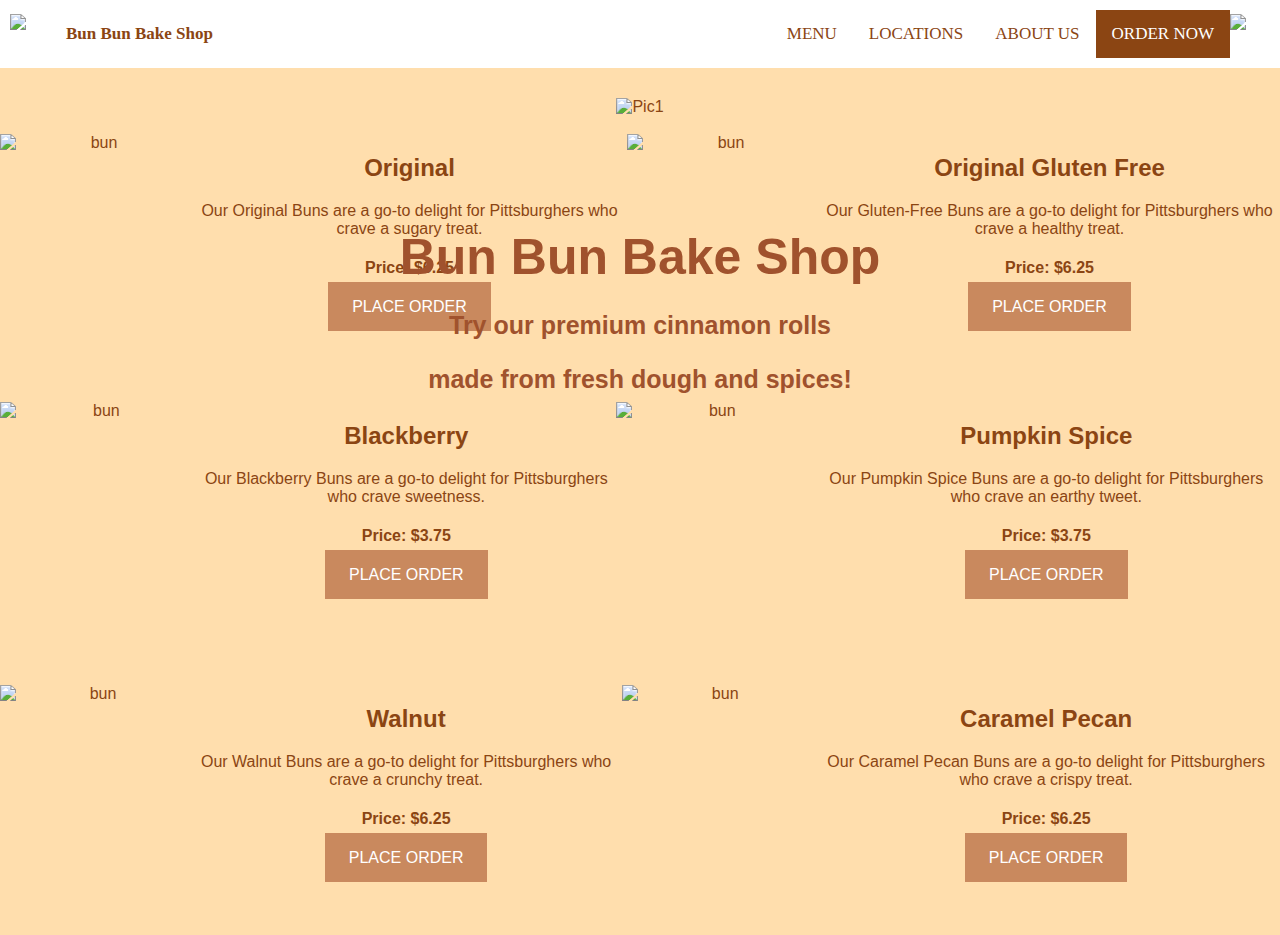
==== MenuPage.html @ 790582b2 "hw6 updates" ====
<!DOCTYPE html>
<html>
	<head>
	<title>Bun Bun Bake Shop</title>
		<meta charset="UTF-8">
	<!-- styles -->
	<link rel = "stylesheet" type ="text/css" href="style.css">
	<script type="text/javascript" src="main.js"></script>
	<!-- fonts -->
	<link href="https://fonts.googleapis.com/css?family=Roboto"
	rel="stylesheet">

	<script>
		var title1 = {
		  price: 6.25,
		  name: "Original",
		  id: "original",
		  description: "Our Original Buns are a go-to delight for Pittsburghers who crave a sugary treat."
		};
	
		var title2 = {
		  price: 6.25,
		  name: "Original Gluten Free",
		  id: "gluten",
		  description: "Our Gluten-Free Buns are a go-to delight for Pittsburghers who crave a healthy treat."
		};

		var title3 = {
		  price: 3.75,
		  name: "Blackberry",
		  id: "blackberry",
		  description: "Our Blackberry Buns are a go-to delight for Pittsburghers who crave sweetness."
		};

		var title4 = {
		  price: 3.75,
		  name: "Pumpkin Spice",
		  id: "pumpkin",
		  description: "Our Pumpkin Spice Buns are a go-to delight for Pittsburghers who crave an earthy tweet."
		};

		var title5 = {
		  price: 6.25,
		  name: "Walnut",
		  id: "walnut",
		  description: "Our Walnut Buns are a go-to delight for Pittsburghers who crave a crunchy treat."
		};

		var title6 = {
		  price: 6.25,
		  name: "Caramel Pecan",
		  id: "pecan",
		  description: "Our Caramel Pecan Buns are a go-to delight for Pittsburghers who crave a crispy treat."
		};

		localStorage.setItem(title1.id, JSON.stringify(title1));
		localStorage.setItem(title2.id, JSON.stringify(title2));
		localStorage.setItem(title3.id, JSON.stringify(title3));
		localStorage.setItem(title4.id, JSON.stringify(title4));
		localStorage.setItem(title5.id, JSON.stringify(title5));
		localStorage.setItem(title6.id, JSON.stringify(title6));
		
	  </script>


	</head>
	<body onload="test123()">
		<header>
			<!-- Navigation Bar -->
			<div class="topnav">	
				<div>
					<img src="logo.png" alt="brand" onclick="window.location.href='HomePage.html';">
					<span class="stylish">Bun Bun Bake Shop</span>
				</div>

				<div class ="things">		
					<a href="MenuPage.html">Menu</a>
					<a href="LocationPage.html">Locations</a>
					<a href="#aboutus">About Us </a>
					<a class="active" href="#home">Order Now</a>
					<img src="cart.png" alt="sh" onclick="window.location.href='ShoppingCart.html';">
				</div>	
			</div>

			</header>

			<!-- Top Info Bar -->

			<div id="container">
				<img src="b1.png" alt="Pic1">
				<div class="content">
					<h1 class="words1">Bun Bun Bake Shop </h1>
					<h3 class="words2">Try our premium cinnamon rolls</h3>
					<h3 class="words2">made from fresh dough and spices!</h3>
				</div>				
			</div>

		
			<!-- List of Menu Items-->

			<!--First Row-->
			<div class="place">
​
				<div class="flex-container">
​
					<div class="flex-container">
						<img src="circle_bun.png" alt ="bun" class="pic"/>
						<div class="flex-vertical-container">
							<!-- <h2 id="demo">Original</h2> -->
							<h2>Original</h2>
							<p>Our Original Buns are a go-to delight for Pittsburghers who crave a sugary treat. </p>
							<h4>Price: $6.25</h4>
							<a id="test" class="choose" href="ItemDetails.html?original">Place Order</a> 

							<!-- <button type="button" id="test" class="button" href="ItemDetails.html?original">Place Order</button>  -->
							<!-- <button type="button" class = "button" onclick="newPage(); myFunction()">Place Order</button> -->

						</div>
					</div>
​
					<div class="flex-container">
						<img src="circle_bun.png" alt ="bun" class="pic"/>
						<div class="flex-vertical-container">
							<h2>Original Gluten Free</h2>
							<p>Our Gluten-Free Buns are a go-to delight for Pittsburghers who crave a healthy treat. </p>
							<h4>Price: $6.25</h4>
							<a id="test" class="choose" href="ItemDetails.html?gluten">Place Order</a> 
						</div>
					</div>
					
					
				</div>

			</div>


			<!--Second Row-->

				​
				<div class="flex-container">
				​
						<div class="flex-container">
							<img src="circle_bun2.png" alt ="bun" class="pic2"/>
							<div class="flex-vertical-container">
								<h2>Blackberry</h2>
								<p>Our Blackberry Buns are a go-to delight for Pittsburghers who crave sweetness. </p>
								<h4>Price: $3.75</h4>
								<a id="test" class="choose" href="ItemDetails.html?blackberry">Place Order</a> 
							</div>
						</div>
				​
						<div class="flex-container">
							<img src="circle_bun2.png" alt ="bun" class="pic2"/>
							<div class="flex-vertical-container">
								<h2>Pumpkin Spice</h2>
								<p>Our Pumpkin Spice Buns are a go-to delight for Pittsburghers who crave an earthy tweet. </p>
								<h4>Price: $3.75</h4>
								<a id="test" class="choose" href="ItemDetails.html?pumpkin">Place Order</a> 
							</div>
						</div>
										
				</div>
				

			<!--Third Row-->
				​
				<div class="flex-container">
				​
						<div class="flex-container">
							<img src="circle_bun.png" alt ="bun" class="pic"/>
							<div class="flex-vertical-container">
								<h2>Walnut</h2>
								<p>Our Walnut Buns are a go-to delight for Pittsburghers who crave a crunchy treat. </p>
								<h4>Price: $6.25</h4>
								<a id="test" class="choose" href="ItemDetails.html?walnut">Place Order</a> 
							</div>
						</div>
				​
						<div class="flex-container">
							<img src="circle_bun.png" alt ="bun" class="pic"/>
							<div class="flex-vertical-container">
								<h2>Caramel Pecan</h2>
								<p>Our Caramel Pecan Buns are a go-to delight for Pittsburghers who crave a crispy treat. </p>
								<h4>Price: $6.25</h4>
								<a id="test" class="choose" href="ItemDetails.html?pecan">Place Order</a> 
								<!-- <button type="button" class = "button" onclick="window.location.href='ItemDetails.html';">Place Order</button> -->
							</div>
						</div>
										
				</div>
					
	</body>
</html>
---- style.css ----
/*********** GENERAL ************/

header {
    text-align: center;
    }
    
    body {
        margin: 0;
        background-color:navajowhite;
    }
    
    .home {
        background-image: url('background.png');
    }
    
    .stylish {
        font-weight: bold;
        color: saddlebrown;
      }
    
    .button {
        background-color: #C9895E;
        color: white;
        padding: 15px 32px;
        display: inline-block;
        border: none;
        border-radius: 20px;
    
    }

    .discount_button {
        background-color: #C9895E;
        color: white;
        padding: 15px 230px;
        display: inline-block;
        border: none;
        border-radius: 5px;
    }

    .input1{
        background-color: #F8F5EE;
        padding: 15px 50px;
        border-radius: 1px;
        border-color: #F8F5EE;
        border: none;

    
    }
    /*********** HEADER ************/
       
    header {
        text-align: center;
        padding: 10px;
        background-color: saddlebrown;
        color: white;
    }
    
    body {
        margin: 0;
        color: saddlebrown;
    }
    
    h1 {
        margin: 0;
    }
    /*********** HOME PAGE ************/
    
    #box{
        width: 100%;
        height: 405px;
        margin-top: 70px; 
        display: flex;
        text-align: center;
        justify-content: center;
        align-items: center;
        line-height: 200%;
    }

      
    #box2{
        height: 405px;
        margin-top: 120px; 
        display: flex;
        text-align: center;
        justify-content: center;
        align-items: center;
        line-height: 200%;
    }

    #box3{
        height: 80px;
        text-align: center;
        justify-content: center;
        align-items: center;
    }

    #box4{
        height: 80px;
        margin-top:75px;
        margin-left: 580px;
        text-align: center;
        justify-content: center;
        align-items: center;
    }
    .square {
        background-color: #ffffff;
        border-radius: 15px;
        border: 20px solid white;
        width: 430px;
        height: 375px;
    }

    .square_s {
        background-color: #ffffff;
        border-radius: 15px;
        border: 20px solid white;
        width: 430px;
    }

    .square2 {
        background-color: #ffffff;
        border-radius: 15px;
        border: 20px solid white;
        width: 630px;
    }
    
    .rr{
        border-radius: 15px;
    }
    
    .text {
        align-items: center; 
    }
    
    .words {
        font-size: 40px;
    }
    .words1 {
        color: sienna;
        font-size: 50px;
    }
    
    .words2 {
        color: sienna;
        font-size: 25px;
    }

    .words_light {
        color: sienna;
        font-size: 22px;
        font-weight: lighter;
    }
    .demo {
        color: sienna;
        font-size: 25px;
    }

    .words5 {
        color: sienna;
        font-size: 20px;
    }
    
    .words6 {
        color: saddlebrown;
        font-size: 40px;
    }
    /*********** MENU PAGE ************/
    
    #container {
        position: relative;
        margin-top: 30px; 
        text-align: center;
        align-items: center;
    }
    
    
    .content {
        position: absolute; 
        top: 130px; 
        left: 0; 
        width: 100%; 
        font-size: 22px;
    
    }
    
    .words4 {
        font-size: 30px;
    }
    /*********** ITEM DETAILS ************/
    
    #sq{
        margin-top: 100px;
        margin-right: 100px;
        text-align:center;
        align-items:center;
        height: 100px;
    
    }
    
    img {
        height: 405px;
        width: 1250;
    }
    
    .item {
        border-radius: 50%;
    }
    
    .box2{
        margin-top: 100px; 
        display: flex;
        text-align: center;
        right: 170px;
        position: absolute;
        padding: 20px;
    }
    
    #box3{
        margin-top: 35px; 
        display: flex;
        text-align: center;
        right: 345px;
        position: absolute;
        padding: 20px;
    }
    
    .button3 {
        background-color:tan;
        color: white;
        padding: 15px 32px;
        display: inline-block;
        border: none;
        border-radius: 20px;
    
    }
    
    .button4 {
        margin-top: 1px; 
        background-color: #B9A89B;
        color: white;
        padding: 15px 15px;
        border: none;
    }
    
    /*********** LOCATION PAGE ************/
    
    
    
    /*********** HEADER ************/
    
    header a {
        color: sandybrown;
        text-decoration: none;
    }
    
        
    body {
        margin: 0;
        color: saddlebrown;
        font-family: Roboto; 
    }
    header {
        text-align: left;
        padding: 10px;
        background-color: white;
        color: white;
        font-family: Roboto Slab;
    }
    
    ul {
        white-space: nowrap;
    }
    
    ul, li {
        list-style: none;
        display: inline;
    }
    
    /*********** NAVIGATION BAR ************/
    
    body {
        margin: 0;
        font-family: Arial, Helvetica, sans-serif;
    }
      
      .topnav {
        overflow: hidden;
        flex-direction:row;
        display:flex;
    }
    
      .topnav div{
        display:flex;
        flex-direction:row;
    }
    
      .topnav div:last-of-type{
        justify-self: end;
        margin-left: auto;
    }
      
      .topnav a {
        float: right;
        background-color: white;
        color: saddlebrown;
        text-align: center;
        padding: 14px 16px;
        text-decoration: none;
        font-size: 17px;
      }
    
      .topnav span {
          float: left;
          text-align: center;
          padding: 14px 16px;
          text-decoration: none;
          font-size: 17px;
    
      }
    
      .topnav img {
        height: 40px;
        width: 40px;
        align-self: center;
    }
    
      .topnav a:hover {
        background-color: #ddd;
        color: saddlebrown;
      }
      
      .topnav a.active {
        background-color: saddlebrown;
        color: white;
      }
      
    .things {
        align-self: end;
    }
      
    /*********** FLEXBOX LAYOUTS ************/
    
    .flex-container {
        display: flex;
        flex-direction: row;
        text-align: center;
        flex-grow: 4;
    }
    ​
    .flex-vertical-container {
        display: flex;
        flex-direction: column;
        justify-content: space-between;
        text-align:center;
    }
    
    .flex-left {
        display: flex;    
        flex-direction: column;
        align-items: flex-start;
        flex-grow: 3;
        justify-content: center;
        margin-left: 20px;
    }
    
    .flex-left > h4 {
        margin-top: 2px;
        margin-bottom: 10px;
    }
    
    .flex-pad {
        display: flex;
        flex-direction: column;
        text-align:center;
        align-items: flex-end;
        flex-grow: 1;
        margin-left: 20px;
    }
    
    .flex-qq {
        display: flex;
        flex-direction: column;
        text-align: center;
        margin-left: 10px;
    }
    
    .flex-q {
        display: flex;
        flex-direction: column;
        text-align: center;
        margin-left: 20px;
    }
    
    .pic{
        width: 250px;
        height: 250px;
    }

    .pic2{
        width: 265px;
        height: 265px;
    }
    ​
    .new-button {
        background-color:#C9895E;
        color: white;
        padding: 15px 32px;
        display: inline-block;
        border: none;
        border-radius: 20px;
    }
     
    .ije {
        height: 100px;
        width: 100px;
    }
    
    #items {
        display: grid;
        grid-template-columns: 100px auto 5% 20%;
    }
    
    .flavor {
        text-align: left;
        margin-left: 1em;
    }
    
    a {
      background-color:#C9895E;
      color: white;
      padding: 1em 1.5em;
      text-decoration: none;
      text-transform: uppercase;
    }
    
    .choose a:hover {
      background-color: #555;
    }
    
    .choose a:active {
      background-color: black;
    }
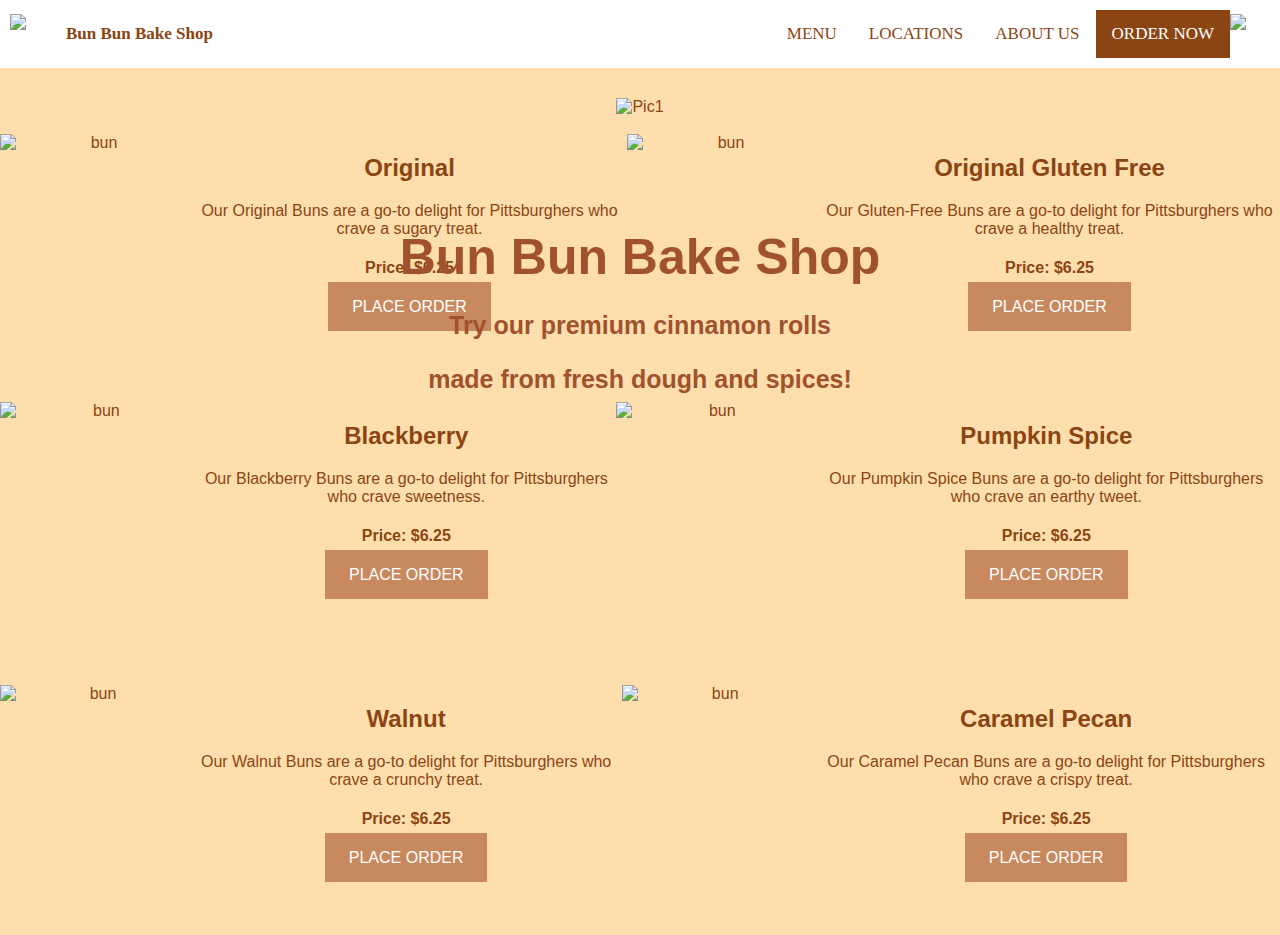
==== commit 5d08f39a: "news" ====
--- a/MenuPage.html
+++ b/MenuPage.html
@@ -26,14 +26,14 @@
 		};
 
 		var title3 = {
-		  price: 3.75,
+		  price: 6.25,
 		  name: "Blackberry",
 		  id: "blackberry",
 		  description: "Our Blackberry Buns are a go-to delight for Pittsburghers who crave sweetness."
 		};
 
 		var title4 = {
-		  price: 3.75,
+		  price: 6.25,
 		  name: "Pumpkin Spice",
 		  id: "pumpkin",
 		  description: "Our Pumpkin Spice Buns are a go-to delight for Pittsburghers who crave an earthy tweet."
@@ -53,18 +53,19 @@
 		  description: "Our Caramel Pecan Buns are a go-to delight for Pittsburghers who crave a crispy treat."
 		};
 
+		var cart = JSON.parse(localStorage.getItem("cart") || "{}");
+		console.log(cart);
+
 		localStorage.setItem(title1.id, JSON.stringify(title1));
 		localStorage.setItem(title2.id, JSON.stringify(title2));
 		localStorage.setItem(title3.id, JSON.stringify(title3));
 		localStorage.setItem(title4.id, JSON.stringify(title4));
 		localStorage.setItem(title5.id, JSON.stringify(title5));
 		localStorage.setItem(title6.id, JSON.stringify(title6));
-		
 	  </script>
-
-
+	  
 	</head>
-	<body onload="test123()">
+	<body>
 		<header>
 			<!-- Navigation Bar -->
 			<div class="topnav">	
@@ -110,7 +111,7 @@
 							<h2>Original</h2>
 							<p>Our Original Buns are a go-to delight for Pittsburghers who crave a sugary treat. </p>
 							<h4>Price: $6.25</h4>
-							<a id="test" class="choose" href="ItemDetails.html?original">Place Order</a> 
+							<a id="test1" class="choose" href="ItemDetails.html?product_type=original">Place Order</a> 
 
 							<!-- <button type="button" id="test" class="button" href="ItemDetails.html?original">Place Order</button>  -->
 							<!-- <button type="button" class = "button" onclick="newPage(); myFunction()">Place Order</button> -->
@@ -124,7 +125,7 @@
 							<h2>Original Gluten Free</h2>
 							<p>Our Gluten-Free Buns are a go-to delight for Pittsburghers who crave a healthy treat. </p>
 							<h4>Price: $6.25</h4>
-							<a id="test" class="choose" href="ItemDetails.html?gluten">Place Order</a> 
+							<a id="test2" class="choose" href="ItemDetails.html?product_type=gluten">Place Order</a> 
 						</div>
 					</div>
 					
@@ -140,22 +141,22 @@
 				<div class="flex-container">
 				​
 						<div class="flex-container">
-							<img src="circle_bun2.png" alt ="bun" class="pic2"/>
+							<img src="circle_bun.png" alt ="bun" class="pic2"/>
 							<div class="flex-vertical-container">
 								<h2>Blackberry</h2>
 								<p>Our Blackberry Buns are a go-to delight for Pittsburghers who crave sweetness. </p>
-								<h4>Price: $3.75</h4>
-								<a id="test" class="choose" href="ItemDetails.html?blackberry">Place Order</a> 
+								<h4>Price: $6.25</h4>
+								<a id="test3" class="choose" href="ItemDetails.html?product_type=blackberry">Place Order</a> 
 							</div>
 						</div>
 				​
 						<div class="flex-container">
-							<img src="circle_bun2.png" alt ="bun" class="pic2"/>
+							<img src="circle_bun.png" alt ="bun" class="pic2"/>
 							<div class="flex-vertical-container">
 								<h2>Pumpkin Spice</h2>
 								<p>Our Pumpkin Spice Buns are a go-to delight for Pittsburghers who crave an earthy tweet. </p>
-								<h4>Price: $3.75</h4>
-								<a id="test" class="choose" href="ItemDetails.html?pumpkin">Place Order</a> 
+								<h4>Price: $6.25</h4>
+								<a id="test4" class="choose" href="ItemDetails.html?product_type=pumpkin">Place Order</a> 
 							</div>
 						</div>
 										
@@ -172,7 +173,7 @@
 								<h2>Walnut</h2>
 								<p>Our Walnut Buns are a go-to delight for Pittsburghers who crave a crunchy treat. </p>
 								<h4>Price: $6.25</h4>
-								<a id="test" class="choose" href="ItemDetails.html?walnut">Place Order</a> 
+								<a id="test5" class="choose" href="ItemDetails.html?product_type=walnut">Place Order</a> 
 							</div>
 						</div>
 				​
@@ -182,12 +183,11 @@
 								<h2>Caramel Pecan</h2>
 								<p>Our Caramel Pecan Buns are a go-to delight for Pittsburghers who crave a crispy treat. </p>
 								<h4>Price: $6.25</h4>
-								<a id="test" class="choose" href="ItemDetails.html?pecan">Place Order</a> 
+								<a id="test6" class="choose" href="ItemDetails.html?product_type=pecan">Place Order</a> 
 								<!-- <button type="button" class = "button" onclick="window.location.href='ItemDetails.html';">Place Order</button> -->
 							</div>
 						</div>
 										
 				</div>
-					
 	</body>
 </html>
--- a/style.css
+++ b/style.css
@@ -17,7 +17,10 @@
         font-weight: bold;
         color: saddlebrown;
       }
-    
+    .item {
+        background-image: url('back1.png');
+    }
+
     .button {
         background-color: #C9895E;
         color: white;
@@ -41,7 +44,6 @@
         background-color: #F8F5EE;
         padding: 15px 50px;
         border-radius: 1px;
-        border-color: #F8F5EE;
         border: none;
 
     
@@ -85,13 +87,6 @@
         justify-content: center;
         align-items: center;
         line-height: 200%;
-    }
-
-    #box3{
-        height: 80px;
-        text-align: center;
-        justify-content: center;
-        align-items: center;
     }
 
     #box4{
@@ -114,7 +109,7 @@
         background-color: #ffffff;
         border-radius: 15px;
         border: 20px solid white;
-        width: 430px;
+        width: 580px;
     }
 
     .square2 {
@@ -199,7 +194,6 @@
     
     img {
         height: 405px;
-        width: 1250;
     }
     
     .item {
@@ -216,14 +210,22 @@
     }
     
     #box3{
-        margin-top: 35px; 
+        margin-top: 52px; 
+        display: flex;
+        text-align: center;
+        right: 375px;
+        position: absolute;
+        padding: 20px;
+    }
+    
+    #box5{
+        margin-top: 120px; 
         display: flex;
         text-align: center;
         right: 345px;
         position: absolute;
         padding: 20px;
     }
-    
     .button3 {
         background-color:tan;
         color: white;
@@ -240,6 +242,16 @@
         color: white;
         padding: 15px 15px;
         border: none;
+    }
+
+    .button5 {
+        background-color: #B9A89B;
+        color: white;
+        padding: 15px 32px;
+        display: inline-block;
+        border: none;
+        border-radius: 20px;
+    
     }
     
     /*********** LOCATION PAGE ************/
@@ -344,6 +356,7 @@
         display: flex;
         flex-direction: row;
         text-align: center;
+        justify-content: center;
         flex-grow: 4;
     }
     ​
@@ -410,9 +423,9 @@
         border-radius: 20px;
     }
      
-    .ije {
+    .small_circle {
         height: 100px;
-        width: 100px;
+        width: 110px;
     }
     
     #items {
